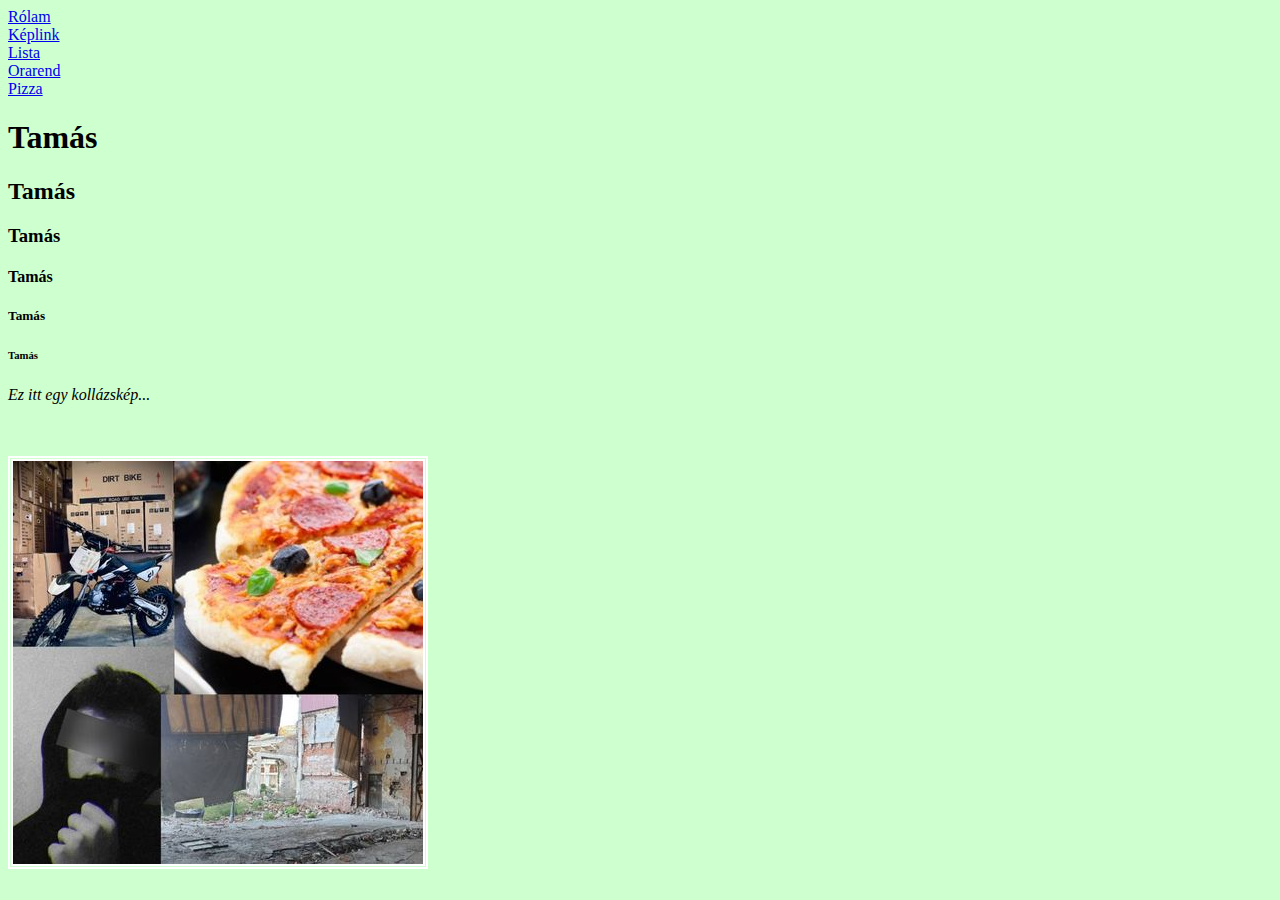
==== index.html @ 6c9f6438 "Add files via upload" ====
<!DOCTYPE html>
<html lang="hu">
<head>
    <meta charset="UTF-8">
    <meta name="viewport" content="width=device-width, initial-scale=1.0">
    <title>Tamas Oldala</title>
</head>
<body bgcolor="#CEFFCF">
  <div class="sidebar">
    <a href="index.html">Rólam</a>
    <br>
    <a href="keplink.html">Képlink</a>    
    <br>
    <a href="lista.html">Lista</a>
    <br>
    <a href="orarend.html">Orarend</a>
    <br>
    <a href="pizza.html">Pizza</a>
    </div>
  <div class="content">
          <H1 style="font-family: Arial Narrow;">Tamás</H1>
          <H2 style="font-family: Arial Narrow;">Tamás</H2>
          <H3 style="font-family: Arial Narrow;">Tamás</H3>
          <H4 style="font-family: Arial Narrow;">Tamás</H4>
          <H5 style="font-family: Arial Narrow;">Tamás</H5>
          <H6 style="font-family: Arial Narrow;">Tamás</H6>
          <p style="font-family: fantasy; font-style: italic; ">Ez itt egy kollázskép...</p>
          <br>
          <br>
          <img style="border-style: double; border-color: white; border-width: 5px;" src="kollazs.kep.jpg" alt="A képen látható egy kollázs" title="kollazs">
</div>

</body>
</html>
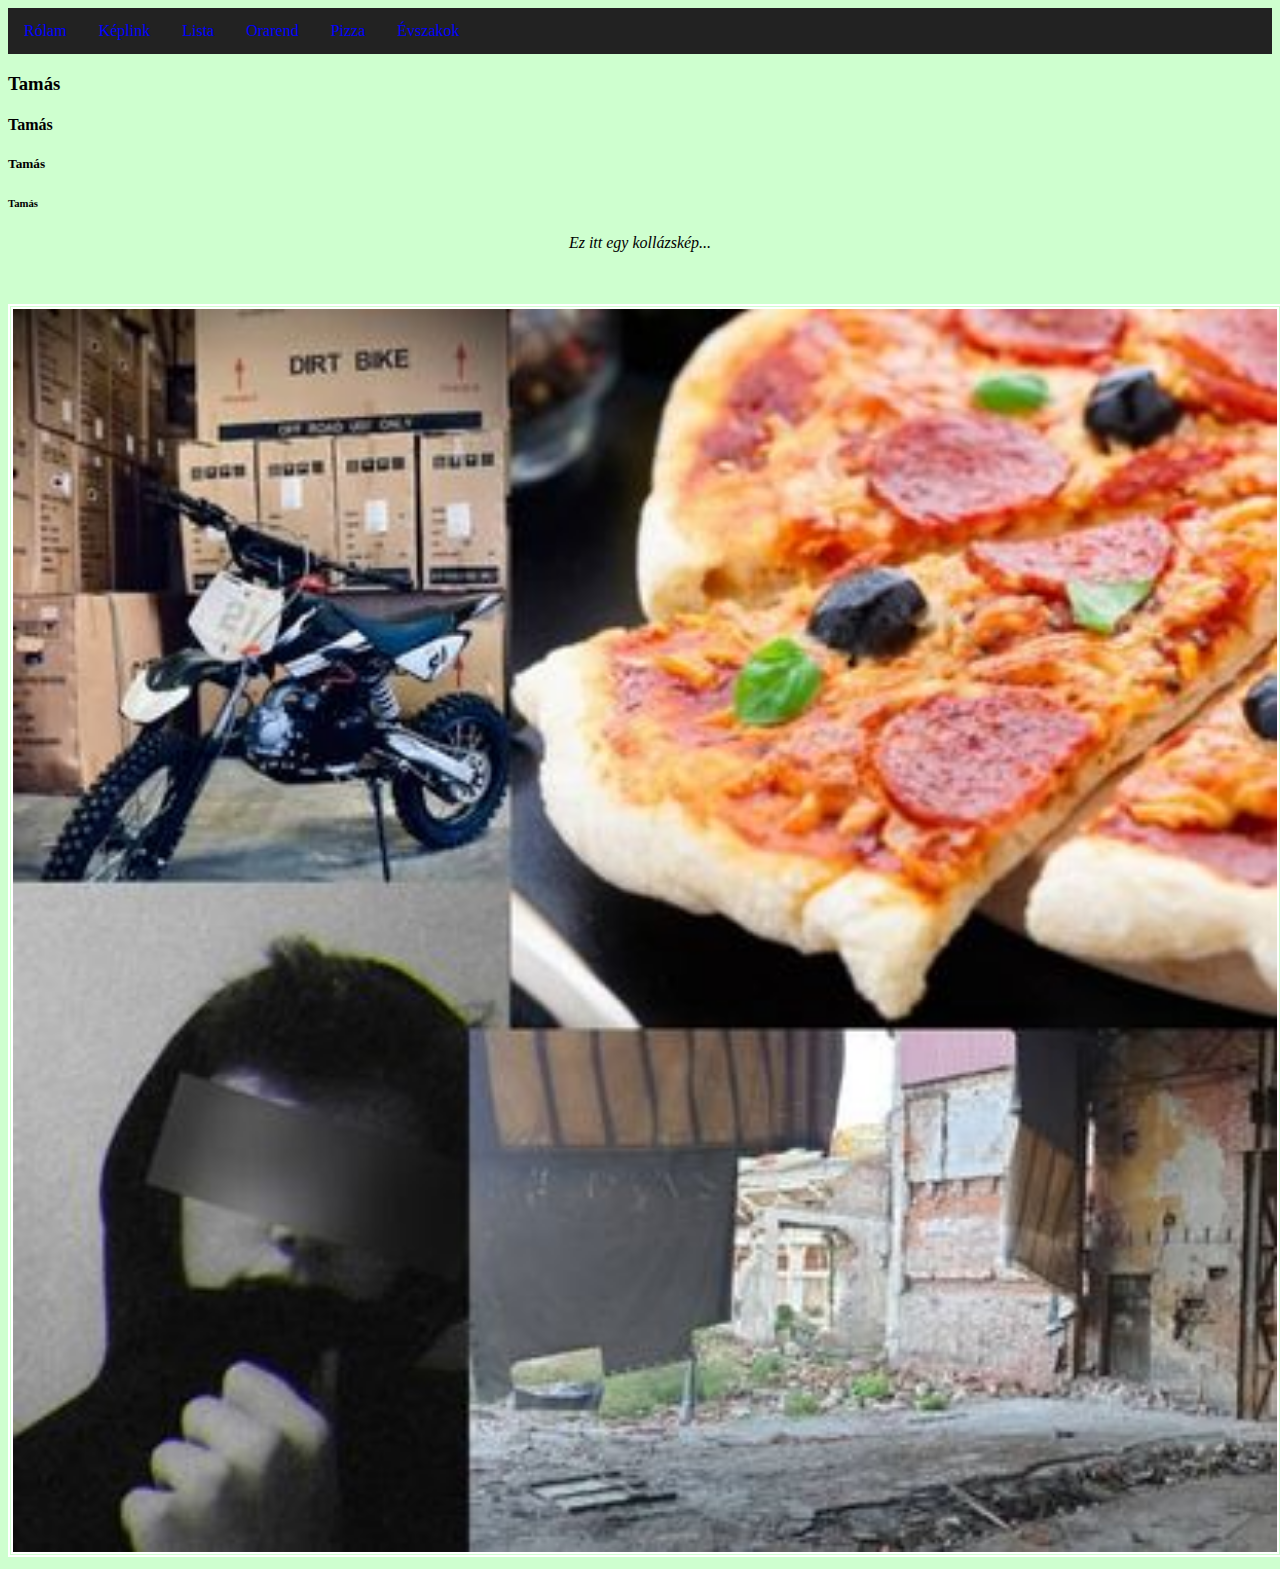
==== commit 4cb39546: "Add files via upload" ====
--- a/index.html
+++ b/index.html
@@ -1,25 +1,65 @@
 <!DOCTYPE html>
 <html lang="hu">
 <head>
+  <link rel="apple-touch-icon" sizes="180x180" href="favicon//apple-touch-icon.png">
+<link rel="icon" type="image/png" sizes="32x32" href="favicon//favicon-32x32.png">
+<link rel="icon" type="image/png" sizes="16x16" href="favicon//favicon-16x16.png">
+<link rel="manifest" href="favicon//site.webmanifest">
+<link rel="mask-icon" href="favicon//safari-pinned-tab.svg" color="#5bbad5">
+<meta name="msapplication-TileColor" content="#da532c">
+<meta name="theme-color" content="#ffffff">
     <meta charset="UTF-8">
     <meta name="viewport" content="width=device-width, initial-scale=1.0">
     <title>Tamas Oldala</title>
+    <style>
+          h1, p{
+            text-align: center;
+            font-size: 5w;
+        }
+        img{
+            width: 100%;
+        }
+      ul{
+              list-style-type: none;
+              margin: 0;
+              padding: 0;
+              overflow: hidden;
+              background-color: rgb(34, 34, 34);
+      
+          }
+          li {
+              float: left;
+          }
+          li a {
+              display: block;
+              color:blue;
+              text-align: center;
+              padding: 14px 16px;
+              text-decoration: none;
+          }
+          li a:hover:not(.active) {
+              background-color:aquamarine;
+          }
+          .active {
+              background-color:no;
+          }
+          </style>
 </head>
 <body bgcolor="#CEFFCF">
+  <ul>
   <div class="sidebar">
-    <a href="index.html">Rólam</a>
-    <br>
-    <a href="keplink.html">Képlink</a>    
-    <br>
-    <a href="lista.html">Lista</a>
-    <br>
-    <a href="orarend.html">Orarend</a>
-    <br>
-    <a href="pizza.html">Pizza</a>
+    <li><a href="index.html">Rólam</a></li>
+    <li><a href="keplink.html">Képlink</a></li>    
+    <li><a href="lista.html">Lista</a></li>
+    <li><a href="orarend.html">Orarend</a></li>
+    <li><a href="pizza.html">Pizza</a></li>
+    <li>
+      <a class="active"
+       href="evszak.html">Évszakok</a>
+    </li>
     </div>
+    </ul>
   <div class="content">
-          <H1 style="font-family: Arial Narrow;">Tamás</H1>
-          <H2 style="font-family: Arial Narrow;">Tamás</H2>
           <H3 style="font-family: Arial Narrow;">Tamás</H3>
           <H4 style="font-family: Arial Narrow;">Tamás</H4>
           <H5 style="font-family: Arial Narrow;">Tamás</H5>
@@ -28,6 +68,9 @@
           <br>
           <br>
           <img style="border-style: double; border-color: white; border-width: 5px;" src="kollazs.kep.jpg" alt="A képen látható egy kollázs" title="kollazs">
+
+
+    
 </div>
 
 </body>
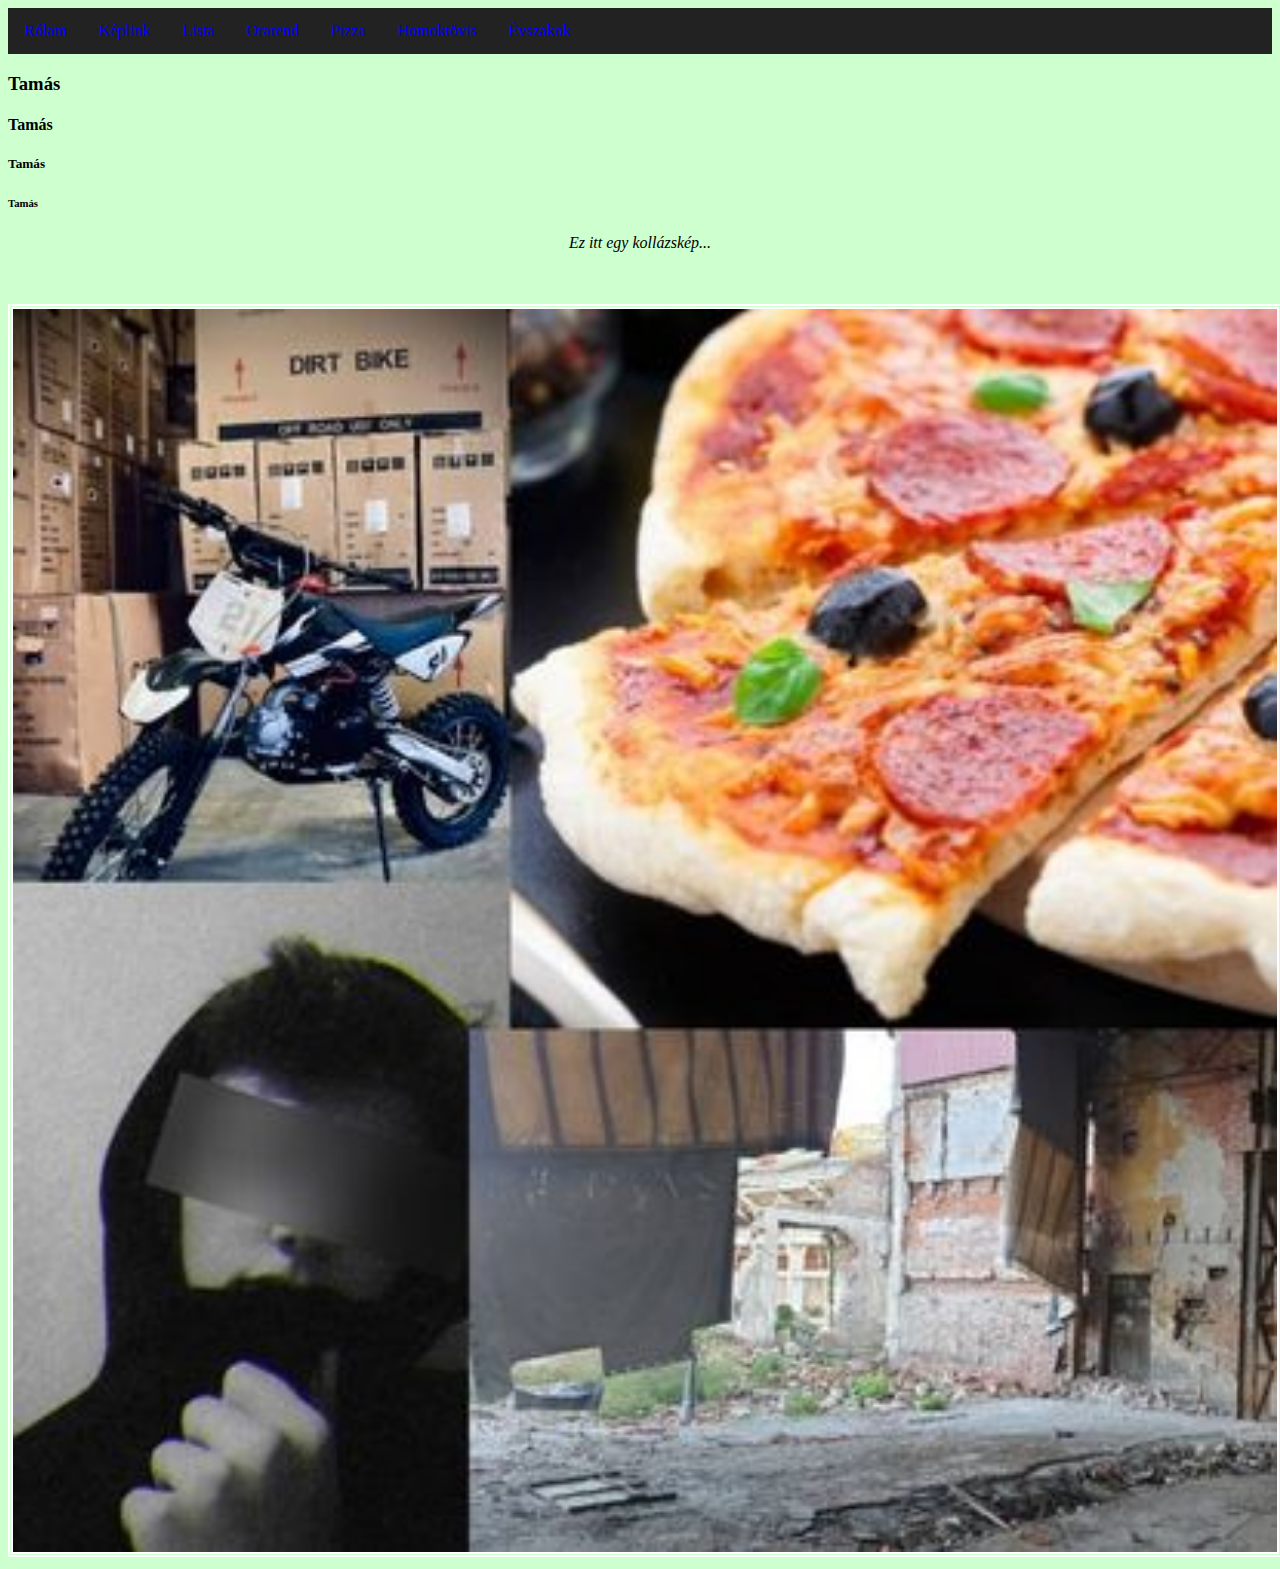
==== commit b1b93084: "Add files via upload" ====
--- a/index.html
+++ b/index.html
@@ -53,6 +53,7 @@
     <li><a href="lista.html">Lista</a></li>
     <li><a href="orarend.html">Orarend</a></li>
     <li><a href="pizza.html">Pizza</a></li>
+    <li><a href="homoktovis.html">Homoktövis</a><li>
     <li>
       <a class="active"
        href="evszak.html">Évszakok</a>
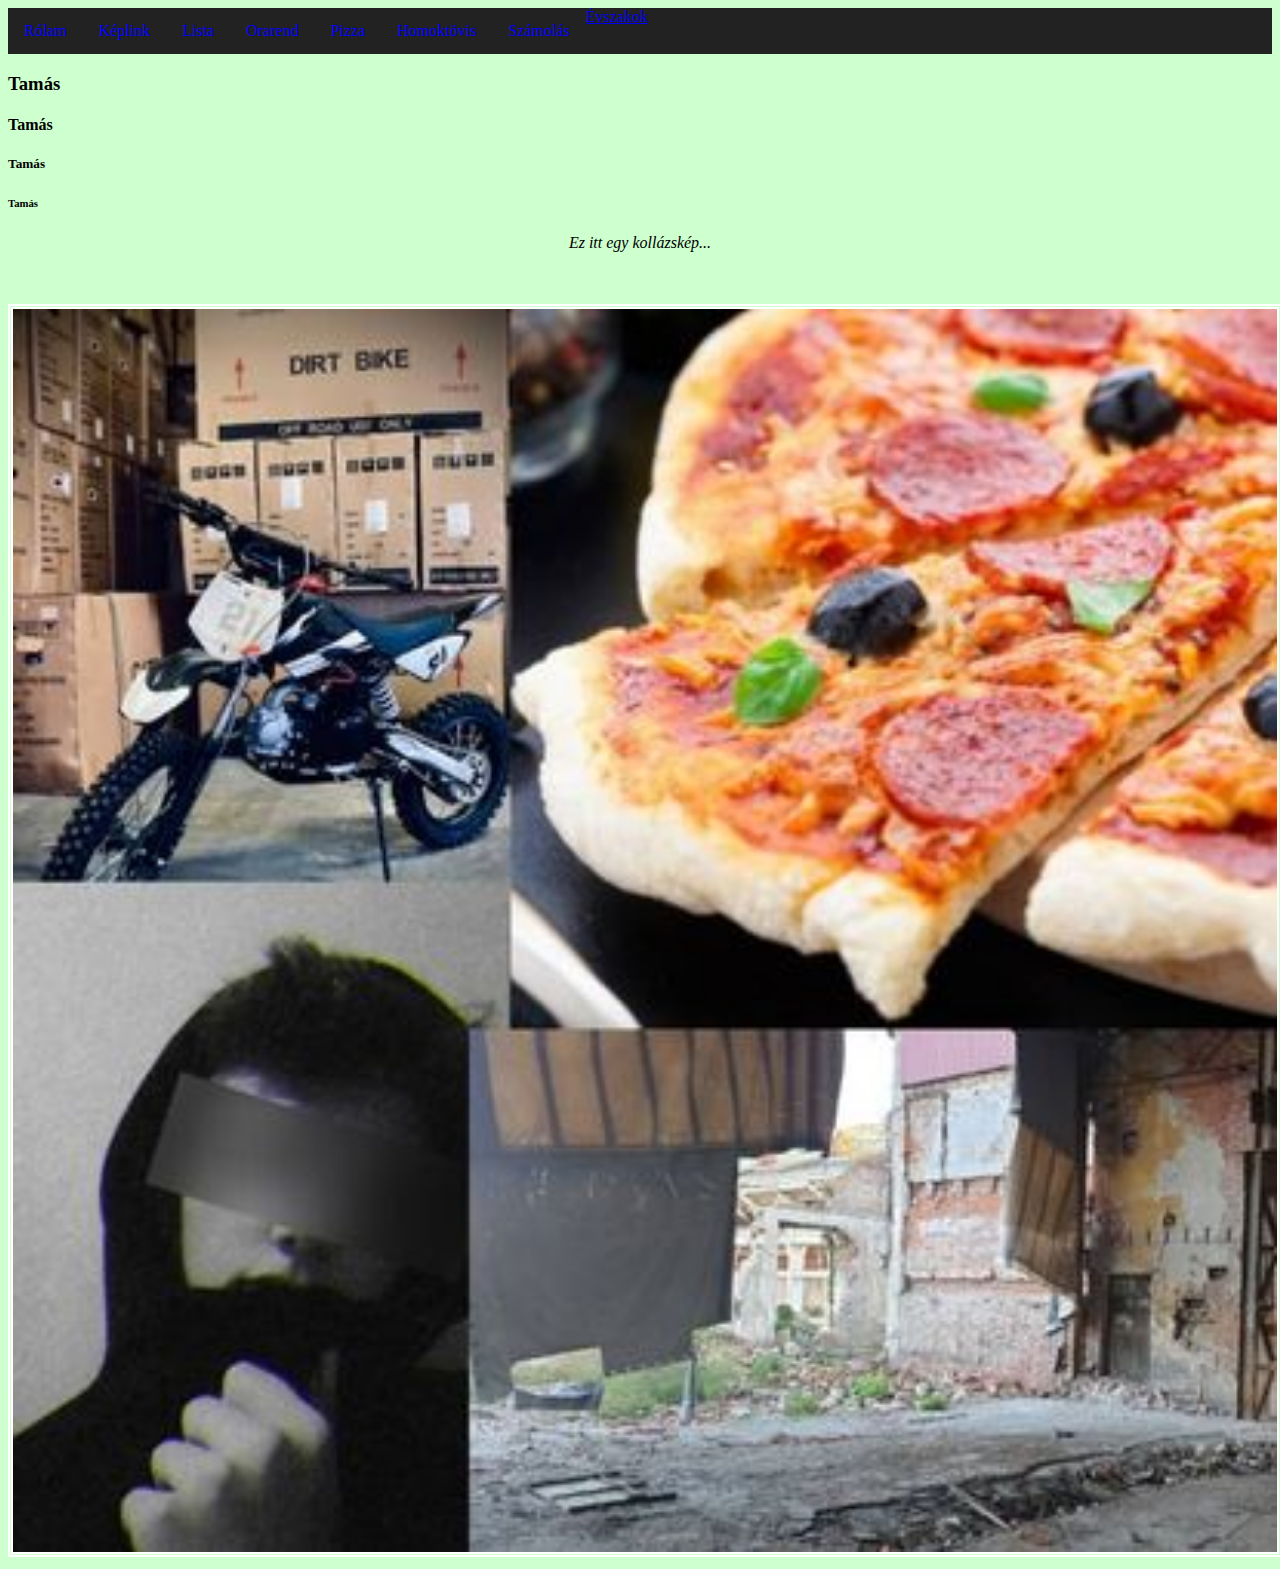
==== commit 9fb578c6: "Add files via upload" ====
--- a/index.html
+++ b/index.html
@@ -55,6 +55,7 @@
     <li><a href="pizza.html">Pizza</a></li>
     <li><a href="homoktovis.html">Homoktövis</a><li>
     <li>
+      <li> <a href="szamolas.html">Számolás</a> </li>
       <a class="active"
        href="evszak.html">Évszakok</a>
     </li>
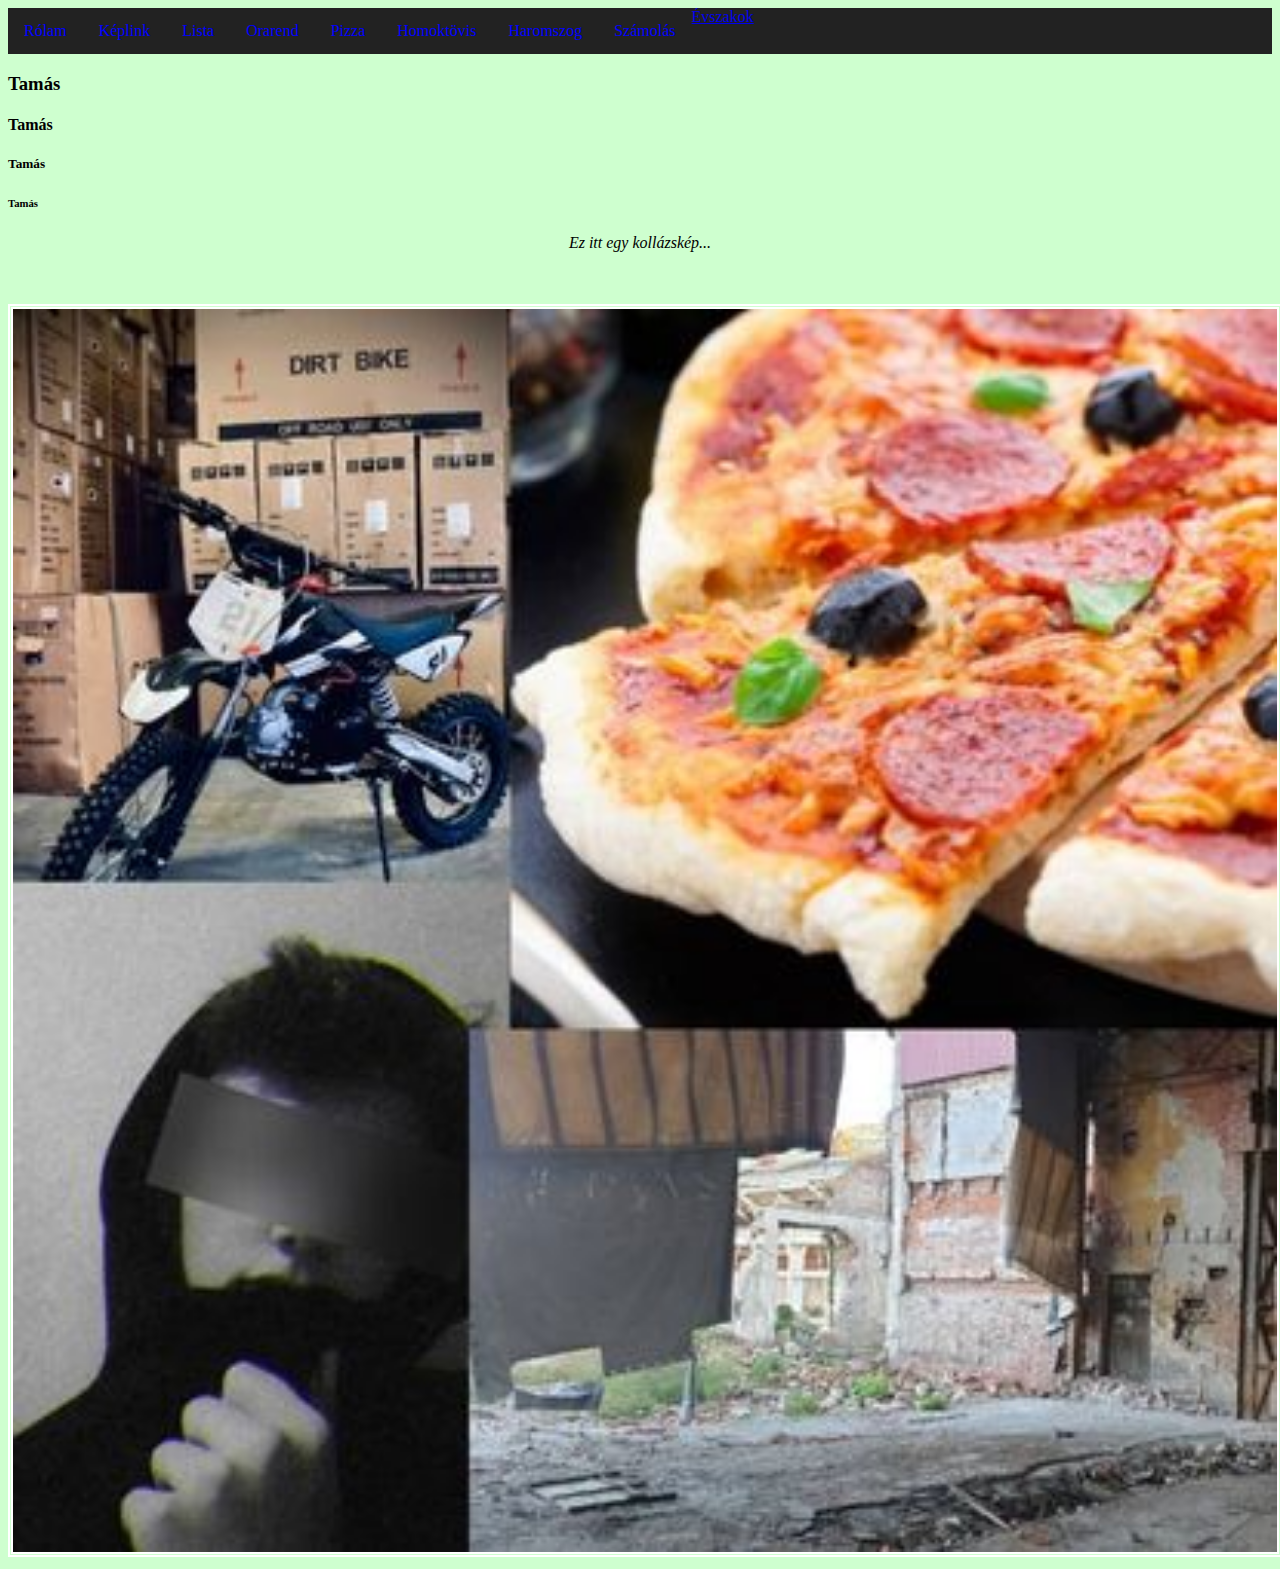
==== commit 10b9e06e: "Add files via upload" ====
--- a/index.html
+++ b/index.html
@@ -54,6 +54,7 @@
     <li><a href="orarend.html">Orarend</a></li>
     <li><a href="pizza.html">Pizza</a></li>
     <li><a href="homoktovis.html">Homoktövis</a><li>
+      <li><a href="haromszog.html">Haromszog</a></li>
     <li>
       <li> <a href="szamolas.html">Számolás</a> </li>
       <a class="active"
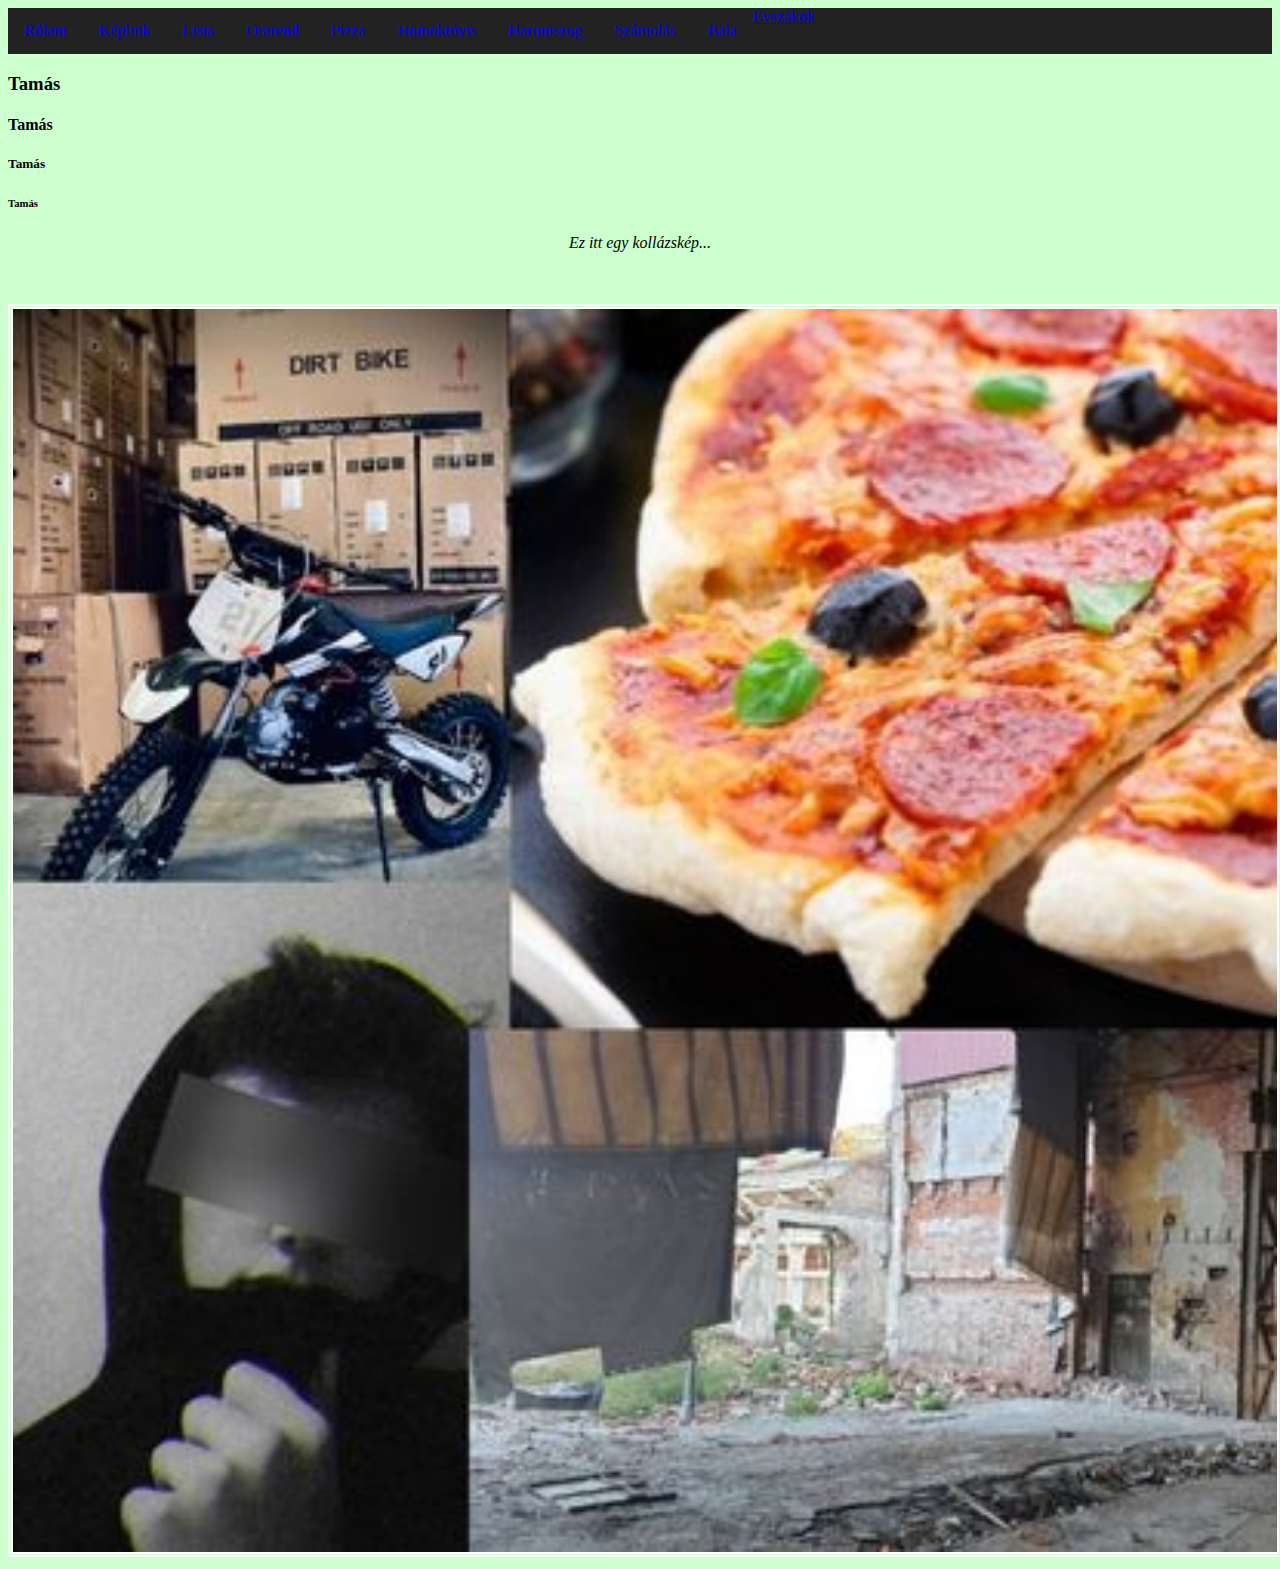
==== commit e7af7ac4: "Add files via upload" ====
--- a/index.html
+++ b/index.html
@@ -60,6 +60,7 @@
       <a class="active"
        href="evszak.html">Évszakok</a>
     </li>
+    <li><a href="bala.html">Bala</a></li>
     </div>
     </ul>
   <div class="content">
